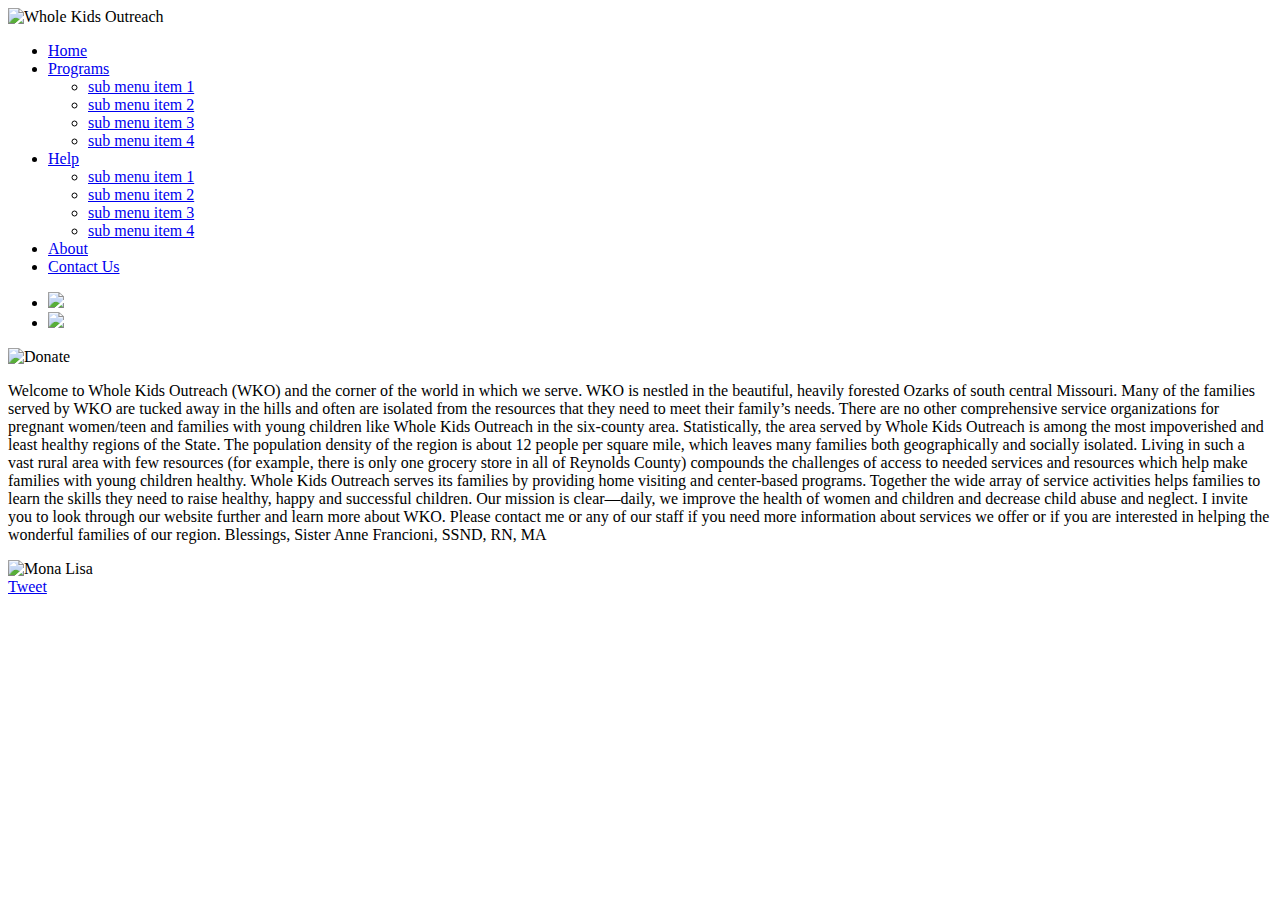
==== index.html @ 5eeddc72 "Create index.html" ====
<!DOCTYPE html>
<html>
<head>
<title> Home - Whole Kids Outreach </title>
	<meta charset="utf-8">
	<script src="http://code.jquery.com/jquery-latest.min.js"</script>
	<script src="//code.jquery.com/ui/1.11.2/jquery-ui.js"></script>
	<script src="jscript.js" type="text/javascript"></script>
	<link rel="stylesheet" href="text.css" type="text/css">
	
	<script type="text/javascript" src="http://w.sharethis.com/button/buttons.js"></script>
<script type="text/javascript">stLight.options({publisher: "ur-51d27a0c-695b-1c5d-f52b-85d529ebe81", doNotHash: false, doNotCopy: false, hashAddressBar: false});</script>

<script>
</script>
</head>

<body>
<div id="fb-root"></div>	<!-- This div is used to initiate the connection to the facebook -->



<img src="pics/title.png" id="words" alt="Whole Kids Outreach">

<nav>
	<ul class="myMenu">
	    <li><a href="#">Home</a></li>
	    <li><a href="#">Programs</a>
	    	<ul>
	            <li><a href="#">sub menu item 1</a></li>
	            <li><a href="#">sub menu item 2</a></li>
	            <li><a href="#">sub menu item 3</a></li>
	            <li><a href="#">sub menu item 4</a></li>
	        </ul>
	    </li>
	    <li><a href="#">Help</a>
	       <ul>
	            <li><a href="#">sub menu item 1</a></li>
	            <li><a href="#">sub menu item 2</a></li>
	            <li><a href="#">sub menu item 3</a></li>
	            <li><a href="#">sub menu item 4</a></li>
	        </ul>
	    </li>
	    <li><a href="#">About</a></li>
	    <li><a href="#">Contact Us</a></li>
	</ul>
</nav>

<div id="container">
	<ul>
      	<li><img src="pics/kids1.jpg" class="slide"/></li>
        <li><img src="pics/kids2.jpg" class="slide" /></li>
	</ul>
</div>

<img src="pics/donate.png" id="donate" alt="Donate">

<div class="fb-like-box" data-href="https://www.facebook.com/wholekidsoutreach" data-colorscheme="light" data-show-faces="false" data-header="true" data-stream="true" data-show-border="false"></div>

<div id="fb-root"></div>	<!-- This div is used to initiate the connection to the facebook -->


<p> Welcome to Whole Kids Outreach (WKO) and the corner of the world in which we serve.

WKO is nestled in the beautiful, heavily forested Ozarks of south central Missouri. Many of the families served by WKO are tucked away in the hills and often are isolated from the resources that they need to meet their family’s needs. There are no other comprehensive service organizations for pregnant women/teen and families with young children like Whole Kids Outreach in the six-county area.

Statistically, the area served by Whole Kids Outreach is among the most impoverished and least healthy regions of the State. The population density of the region is about 12 people per square mile, which leaves many families both geographically and socially isolated. Living in such a vast rural area with few resources (for example, there is only one grocery store in all of Reynolds County) compounds the challenges of access to needed services and resources which help make families with young children healthy.

Whole Kids Outreach serves its families by providing home visiting and center-based programs.  Together the wide array of service activities helps families to learn the skills they need to raise healthy, happy and successful children.

Our mission is clear—daily, we improve the health of women and children and decrease child abuse and neglect. I invite you to look through our website further and learn more about WKO. Please contact me or any of our staff if you need more information about services we offer or if you are interested in helping the wonderful families of our region.

Blessings,
Sister Anne Francioni, SSND, RN, MA
</p>

<img src="pics/lisa.png" id="lisa" alt="Mona Lisa">

<div id="sharebuttons">
	<div class="fb-share-button" data-href="https://www.facebook.com/wholekidsoutreach" data-layout="button_count"></div>
	<a href="https://twitter.com/share" class="twitter-share-button" data-url="https://twitter.com/WKO_Missouri">Tweet</a>
</div>

</body>
</html>
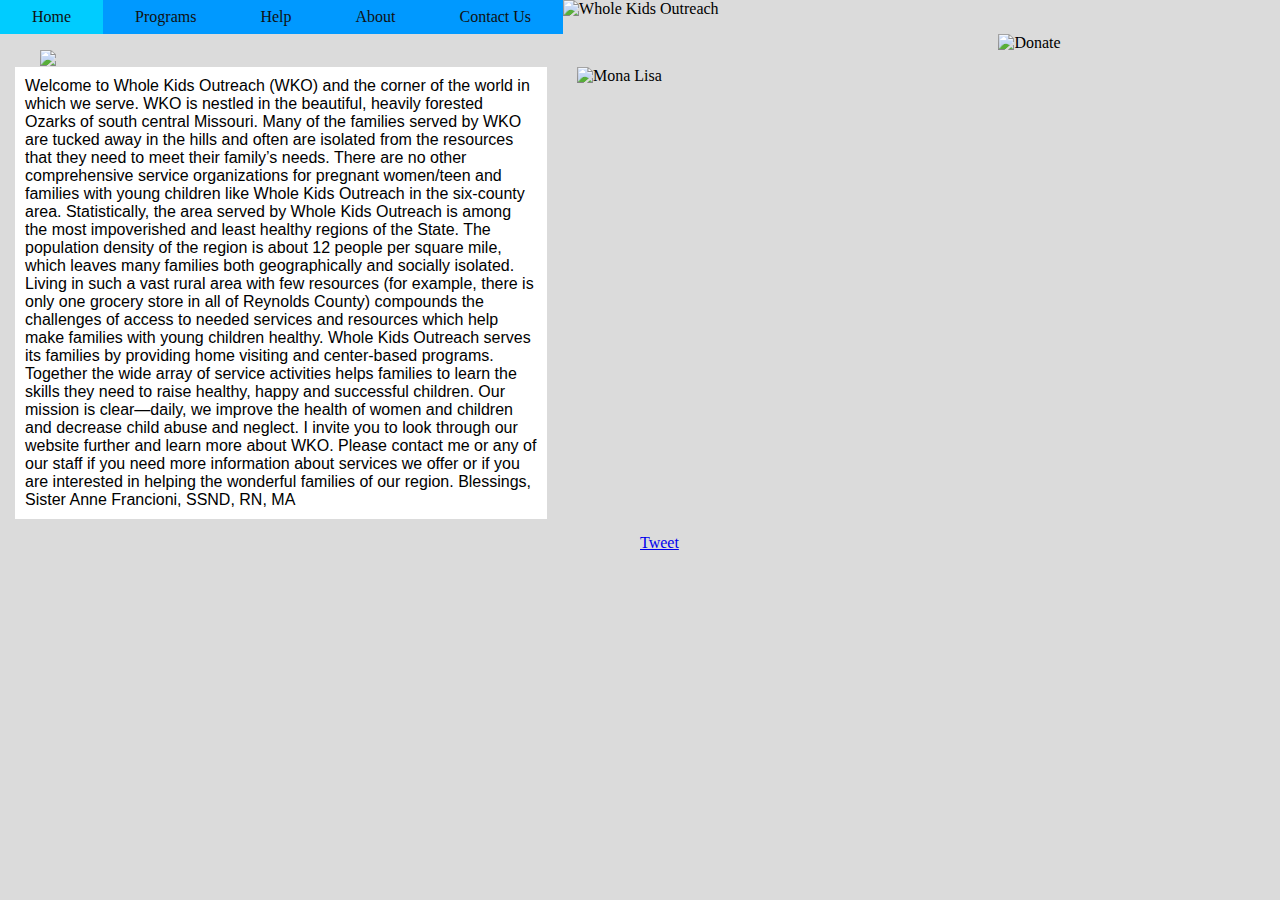
==== commit 2872ee3c: "Update index.html" ====
--- a/index.html
+++ b/index.html
@@ -46,7 +46,7 @@
 	</ul>
 </nav>
 
-<div id="container">
+<div id="container" class="mobile-hide">
 	<ul>
       	<li><img src="pics/kids1.jpg" class="slide"/></li>
         <li><img src="pics/kids2.jpg" class="slide" /></li>
@@ -55,9 +55,11 @@
 
 <img src="pics/donate.png" id="donate" alt="Donate">
 
+<div class="mobile-hide"></div>
 <div class="fb-like-box" data-href="https://www.facebook.com/wholekidsoutreach" data-colorscheme="light" data-show-faces="false" data-header="true" data-stream="true" data-show-border="false"></div>
+</div>
 
-<div id="fb-root"></div>	<!-- This div is used to initiate the connection to the facebook -->
+
 
 
 <p> Welcome to Whole Kids Outreach (WKO) and the corner of the world in which we serve.
--- a/text.css
+++ b/text.css
@@ -0,0 +1,170 @@
+body {
+margin: 0 0 0 0;
+padding: 0 0 0 0;
+border: 0 0 0 0;
+background-color: #DBDBDB;
+}
+
+p {
+text-align: left;
+width: 40%;
+float: left;
+margin: 15px 15px 15px 15px;
+padding: 10px 10px 10px 10px;
+background-color: white;
+font-family: sans-serif;
+}
+
+/*style for accordion content*/
+#content{
+text-align:center;
+width: 40%;
+float: left;
+margin:10px 10px 10px 10%;
+padding: 10px 10px 10px 10px;
+background-color: #DBDBDB;
+}
+
+#lisa {
+float: left;
+width: 17%;
+margin: 15px 15px 15px 15px;
+padding: 0 0 0 0;
+}
+
+ul.temptop {
+float: left;
+width: 16.65%;
+margin: 0 0 0 0;
+padding: 20px 0 20px 0;
+background-color: gray;
+text-align: center;
+color: white;
+}
+
+#cover {
+width: 78%;
+float:left;
+margin: 0 0 0 0;
+border: 0 0 0 0;
+padding: 0 0 0 0;
+}
+
+#donate {
+width: 22%;
+float:right;
+}
+
+.fb-like-box {
+list-style-type: none;
+margin: 0px;
+float: right;
+clear:right;
+height: auto;
+padding: 10px 15px 20px 20px;
+width: 19.5%;
+background-color: #DBDBDB;
+}
+
+#sharebuttons{
+	clear: both;
+	margin-left: 50%;
+	margin-bottom: 10px;
+}
+
+h1 {
+width: 70%;
+text-align: center;
+margin: 0px 0 50px 0;
+padding: 50px 0 0 0 ;
+font-size: 50px;
+}
+
+nav {
+float: clear;
+float: left;
+}
+
+#words {
+width: 100%;
+margin: 0 0 0 0;
+padding: 0 0 0 0 ;
+border: 0 0 0 0;
+}
+/*=======Test menu=========*/
+.myMenu {
+	margin:0;
+	padding:0;
+	
+}
+
+.myMenu li {
+	list-style:none;
+	float:left;
+	font:12px Arial, Helvetica, sans-serif #111;
+}
+
+.myMenu li a:link, .myMenu li a:visited {
+	display:block;
+	text-decoration:none;
+	background-color:#09F;
+	padding: 0.5em 2em;
+	margin:0;
+	color:#111;
+}
+
+.myMenu li a:hover {
+	background-color:#0CF;	
+}
+
+/*style the sub menu*/
+.myMenu li ul {
+	position:absolute;
+	visibility:hidden;
+	border-top:1px solid #fff;
+	margin:0;
+	padding:0;
+	z-index:1000;
+}
+
+.myMenu li ul li {
+	display:inline;
+	float:none;
+}
+
+.myMenu li ul li a:link, .myMenu li ul li a:visited {
+	background-color:#09F;
+	width:auto;
+}
+
+.myMenu li ul li a:hover {
+	background-color:#0CF;	
+}
+
+#container{
+	width:50%;
+	height: auto;
+	float:left;
+	clear:left;
+}
+
+#container ul{
+	width:100%;
+	list-style:none outside none;
+	position:relative;
+}
+
+#container li:first-child{
+	display:list-item;
+	position:relative;
+}
+
+#container li{
+	position:relative;
+	display:none;
+}
+
+.slide{
+	position:absolute;
+	width: 50%;
+}
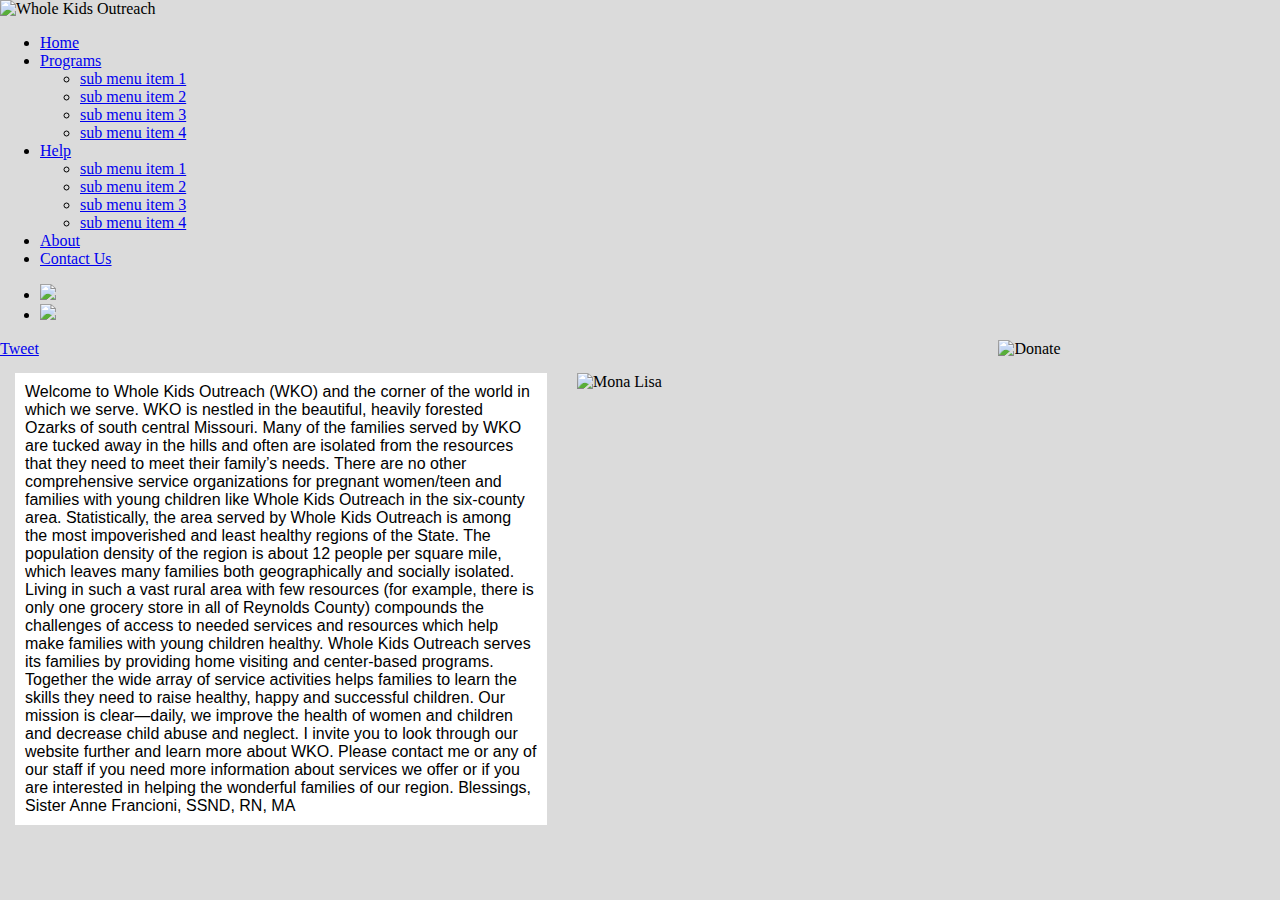
==== commit 2f6f63ac: "Update index.html" ====
--- a/index.html
+++ b/index.html
@@ -11,8 +11,6 @@
 	<script type="text/javascript" src="http://w.sharethis.com/button/buttons.js"></script>
 <script type="text/javascript">stLight.options({publisher: "ur-51d27a0c-695b-1c5d-f52b-85d529ebe81", doNotHash: false, doNotCopy: false, hashAddressBar: false});</script>
 
-<script>
-</script>
 </head>
 
 <body>
--- a/text.css
+++ b/text.css
@@ -64,6 +64,10 @@
 padding: 10px 15px 20px 20px;
 width: 19.5%;
 background-color: #DBDBDB;
+}
+
+@media screen and (min-width: 0px) and (max-width: 720px){
+	.mobile-hide{display:none;
 }
 
 #sharebuttons{
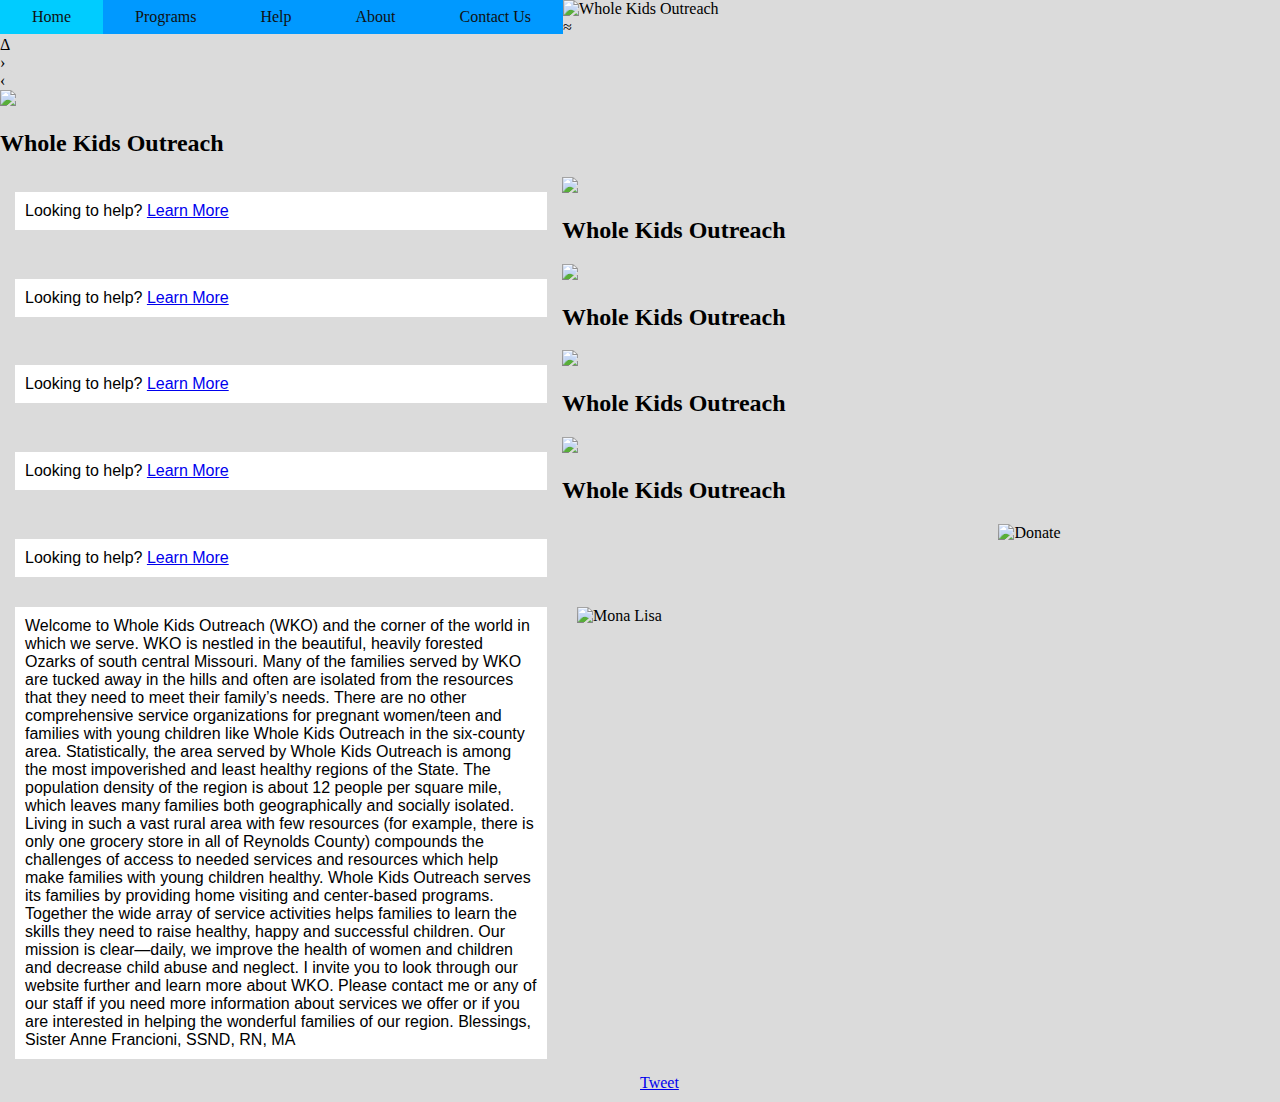
==== commit 1484e1e0: "Update index.html" ====
--- a/index.html
+++ b/index.html
@@ -5,16 +5,18 @@
 	<meta charset="utf-8">
 	<script src="http://code.jquery.com/jquery-latest.min.js"</script>
 	<script src="//code.jquery.com/ui/1.11.2/jquery-ui.js"></script>
+	<script type="text/javascript" src="jquery.cycle.all.js"></script>
 	<script src="jscript.js" type="text/javascript"></script>
 	<link rel="stylesheet" href="text.css" type="text/css">
 	
 	<script type="text/javascript" src="http://w.sharethis.com/button/buttons.js"></script>
 <script type="text/javascript">stLight.options({publisher: "ur-51d27a0c-695b-1c5d-f52b-85d529ebe81", doNotHash: false, doNotCopy: false, hashAddressBar: false});</script>
 
+
 </head>
 
 <body>
-<div id="fb-root"></div>	<!-- This div is used to initiate the connection to the facebook -->
+
 
 
 
@@ -44,19 +46,58 @@
 	</ul>
 </nav>
 
-<div id="container" class="mobile-hide">
-	<ul>
-      	<li><img src="pics/kids1.jpg" class="slide"/></li>
-        <li><img src="pics/kids2.jpg" class="slide" /></li>
-	</ul>
-</div>
+<div id="carousel">
+
+    <div id="pager"></div>
+    <div id="pause">&asymp;</div>
+    <div id="play">&Delta;</div>
+    <div id="next">&rsaquo;</div>
+    <div id="prev">&lsaquo;</div>
+
+    <div id="slider">
+    
+    	<div class="items">
+        	<img src="images/wko1.jpg">
+        		<div class="info">
+                	<h2>Whole Kids Outreach</h2>
+                    <p>Looking to help? <a href="programs.html">Learn More</a></p>
+            	</div><!--End--info-->
+        </div><!--End--Items-->
+        <div class="items">
+        	<img src="images/wko2.jpg">
+        		<div class="info">
+                	<h2>Whole Kids Outreach</h2>
+                    <p>Looking to help? <a href="programs.html">Learn More</a></p>
+            	</div><!--End--info-->
+        </div><!--End--Items-->
+        <div class="items">
+        	<img src="images/wko3.jpg">
+        		<div class="info">
+                	<h2>Whole Kids Outreach</h2>
+                    <p>Looking to help? <a href="programs.html">Learn More</a></p>
+            	</div><!--End--info-->
+        </div><!--End--Items-->
+        <div class="items">
+        	<img src="images/wko4.jpg">
+        		<div class="info">
+                	<h2>Whole Kids Outreach</h2>
+                    <p>Looking to help? <a href="programs.html">Learn More</a></p>
+            	</div><!--End--info-->
+        </div><!--End--Items-->
+        <div class="items">
+        	<img src="images/wko5.jpg">
+        		<div class="info">
+                	<h2>Whole Kids Outreach</h2>
+                    <p>Looking to help? <a href="programs.html">Learn More</a></p>
+            	</div><!--End--info-->
+        </div><!--End--Items-->
+    </div><!--End--Slider-->
+</div><!--End--carousel-->
 
 <img src="pics/donate.png" id="donate" alt="Donate">
-
-<div class="mobile-hide"></div>
+<div class ="mobile-hide">
 <div class="fb-like-box" data-href="https://www.facebook.com/wholekidsoutreach" data-colorscheme="light" data-show-faces="false" data-header="true" data-stream="true" data-show-border="false"></div>
 </div>
-
 
 
 
--- a/text.css
+++ b/text.css
@@ -13,6 +13,7 @@
 padding: 10px 10px 10px 10px;
 background-color: white;
 font-family: sans-serif;
+clear:left;
 }
 
 /*style for accordion content*/
@@ -66,8 +67,8 @@
 background-color: #DBDBDB;
 }
 
-@media screen and (min-width: 0px) and (max-width: 720px){
-	.mobile-hide{display:none;
+@media screen and (min-width: 0px) and (max-width: 720px) {
+  .mobile-hide{ display: none; }
 }
 
 #sharebuttons{
@@ -149,7 +150,7 @@
 	width:50%;
 	height: auto;
 	float:left;
-	clear:left;
+	clear:both;
 }
 
 #container ul{
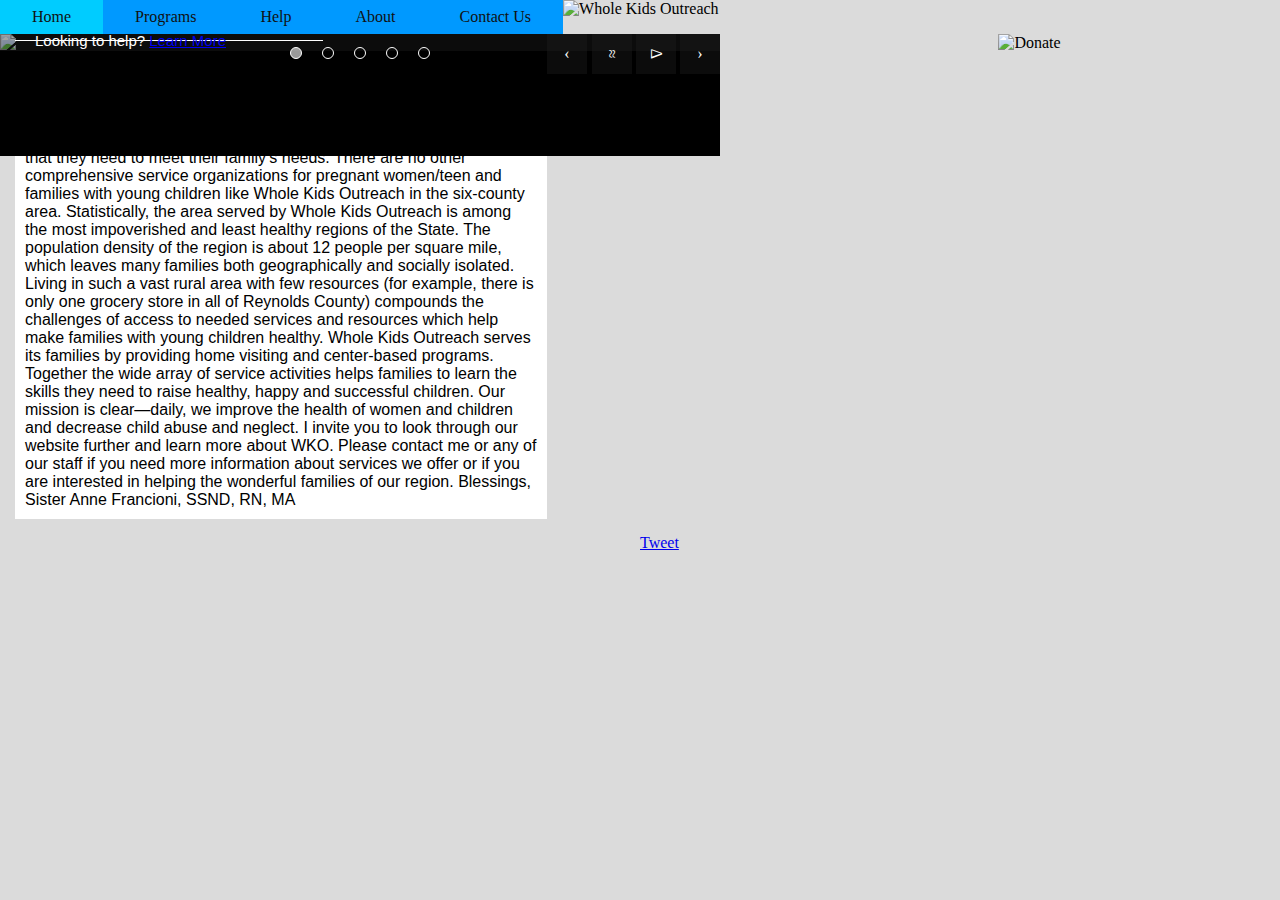
==== commit b7d49caa: "Update index.html" ====
--- a/index.html
+++ b/index.html
@@ -3,7 +3,7 @@
 <head>
 <title> Home - Whole Kids Outreach </title>
 	<meta charset="utf-8">
-	<script src="http://code.jquery.com/jquery-latest.min.js"</script>
+	<script src="https://code.jquery.com/jquery-2.1.1.min.js"></script>
 	<script src="//code.jquery.com/ui/1.11.2/jquery-ui.js"></script>
 	<script type="text/javascript" src="jquery.cycle.all.js"></script>
 	<script src="jscript.js" type="text/javascript"></script>
--- a/text.css
+++ b/text.css
@@ -145,31 +145,135 @@
 .myMenu li ul li a:hover {
 	background-color:#0CF;	
 }
-
-#container{
-	width:50%;
-	height: auto;
-	float:left;
-	clear:both;
-}
-
-#container ul{
-	width:100%;
-	list-style:none outside none;
-	position:relative;
-}
-
-#container li:first-child{
-	display:list-item;
-	position:relative;
-}
-
-#container li{
-	position:relative;
-	display:none;
-}
-
-.slide{
-	position:absolute;
-	width: 50%;
-}
+/*Menu CSS ends here ===================*/
+/*Carousel CSS Starts here*/
+#carousel {
+	width: 720px; //set to width of images to display
+	height: 480px; //set to height of images to display
+	display: block;
+	position: relative;
+	margin: auto;
+	float: left;
+}
+
+#slider {
+	width: 720px;
+	height: 480px;
+	display: block;
+	position: absolute;
+	overflow: hidden;
+}
+
+.info {
+	width: 720px;
+	height: 80px;
+	display: block;
+	position: relative;
+	bottom: 100px;
+	background: rgba(30,30,30,.4);
+	z-index: 99;
+}
+
+.info h2 {
+	font-family: sans-serif;
+	font-size: 20px;
+	font-weight: bold;
+	color: #FFF;
+	padding: 15px 0 0 20px;
+}
+
+.info p {
+	font-family: sans-serif;
+	font-size: 15px;
+	font-weight: ligher;
+	color: #FFF;
+	padding: 0 0 0 20px;
+	line-height: 1px;
+}
+
+#play {
+	width: 40px;
+	height: 40px;
+	line-height: 40px;
+	text-align: center;
+	display: block;
+	position: absolute;
+	top: 0;
+	right: 44px;
+	background: rgba(30,30,30,.4);
+	color: #FFF;
+	cursor: pointer;
+	z-index: 999;
+	transform:rotate(90deg);
+	-webkit-transform:rotate(90deg);
+}
+
+#pause {
+	width: 40px;
+	height: 40px;
+	line-height: 40px;
+	text-align: center;
+	display: block;
+	position: absolute;
+	top: 0;
+	right: 88px;
+	background: rgba(30,30,30,.4);
+	color: #FFF;
+	cursor: pointer;
+	z-index: 999;
+	transform:rotate(90deg);
+	-webkit-transform:rotate(90deg);
+}
+#next {
+	width: 40px;
+	height: 40px;
+	line-height: 40px;
+	text-align: center;
+	display: block;
+	position: absolute;
+	top: 0;
+	right: 0;
+	background: rgba(30,30,30,.4);
+	color: #FFF;
+	cursor: pointer;
+	z-index: 999;
+}
+#prev {
+	width: 40px;
+	height: 40px;
+	line-height: 40px;
+	text-align: center;
+	display: block;
+	position: absolute;
+	top: 0;
+	right: 133px;
+	background: rgba(30,30,30,.4);
+	color: #FFF;
+	cursor: pointer;
+	z-index: 999;
+}
+
+#pager {
+	width: 100%;
+	text-align: center;
+	display: block;
+	position: absolute;
+	cursor: pointer;
+	z-index: 999;
+}
+
+#pager a {
+	font-size: .0em;
+	color: transparent;
+	width: 10px;
+	height: 10px;
+	display: inline-block;
+	position: relative;
+	border: 1px solid #FFF;
+	border-radius: 20px;
+	background: transparent;
+	margin: 10px;
+}
+
+#pager a.activeSlide { background: rgba(255,255,255,.6);}
+/*Carousel CSS ends here===============*/
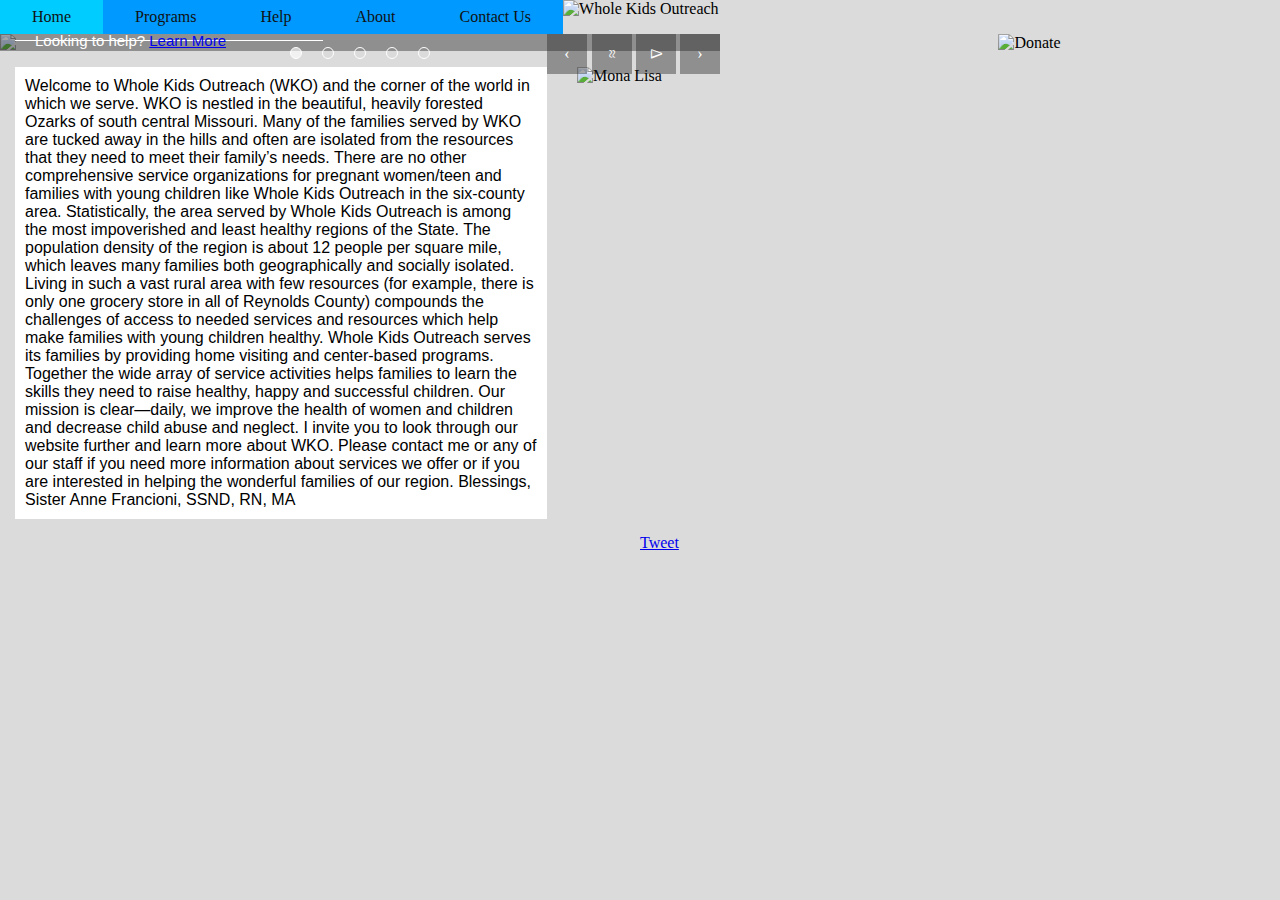
==== commit fbd29c43: "Update index.html" ====
--- a/index.html
+++ b/index.html
@@ -4,7 +4,7 @@
 <title> Home - Whole Kids Outreach </title>
 	<meta charset="utf-8">
 	<script src="https://code.jquery.com/jquery-2.1.1.min.js"></script>
-	<script src="//code.jquery.com/ui/1.11.2/jquery-ui.js"></script>
+	<script src="https://code.jquery.com/jquery-1.11.1.min.js"></script>
 	<script type="text/javascript" src="jquery.cycle.all.js"></script>
 	<script src="jscript.js" type="text/javascript"></script>
 	<link rel="stylesheet" href="text.css" type="text/css">
